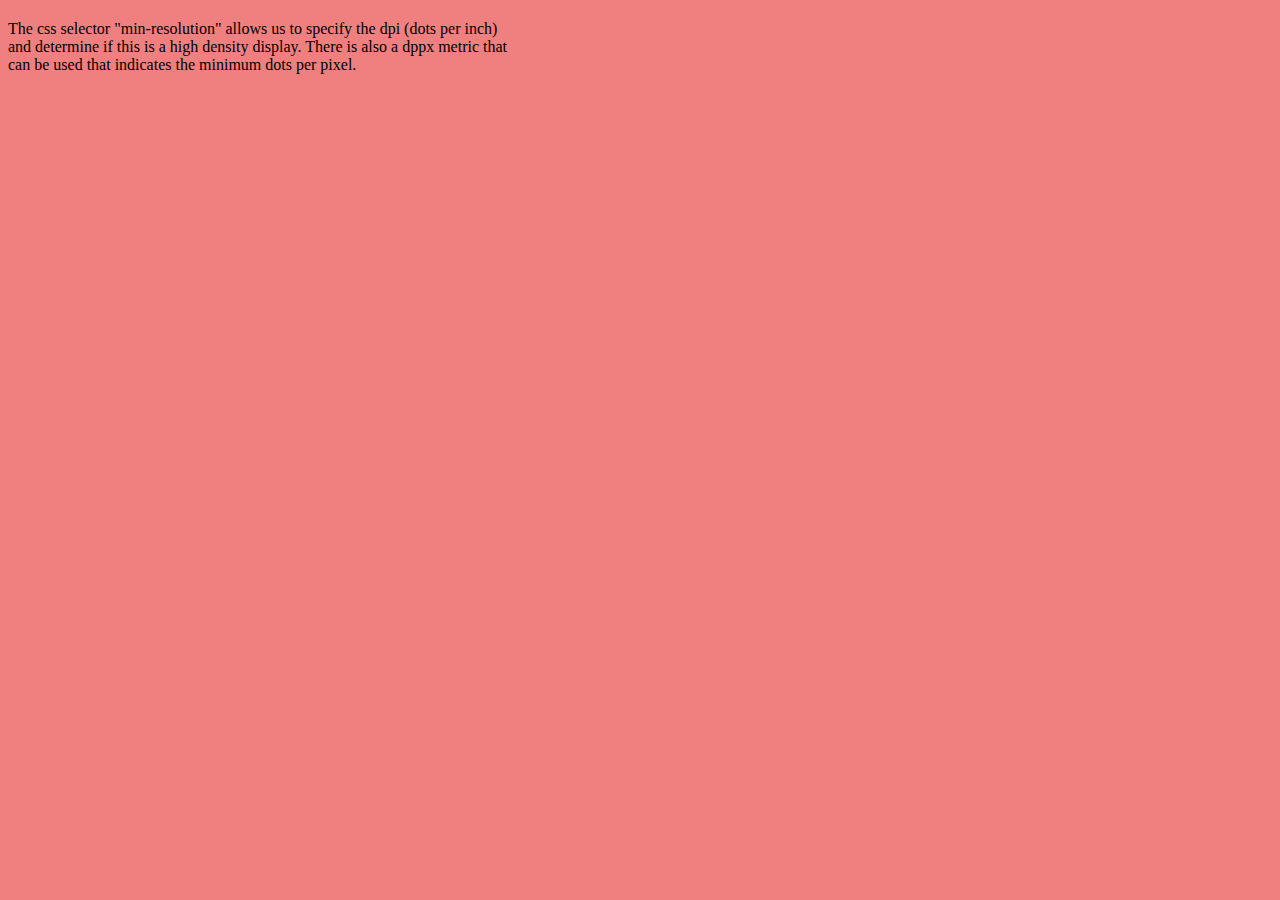
==== Responsive.html @ 7a10d0ef "added responsive test" ====
﻿<!DOCTYPE html>
<html xmlns="http://www.w3.org/1999/xhtml">
<head>
    <title>Responsive design test page</title>
    <script src="aspenONECore/scripts/jquery-1.7.2.js"></script>
    <script src="responsive.js"></script>
    <style media="screen" type="text/css">
    html{
        background: -webkit-radial-gradient(center, circle, #37d7ff 0%, #0a91b2 1000px);
    }

    div{
        margin-bottom: 20px;
    }
    @media only screen and (min-width : 1000px){
        html
        {
            background: lightcoral;
        }
    }
    @media only screen and (min-resolution:2dppx) {
        html
        {
            background: lightblue;
        }
    }
    </style>
</head>
<body>
    <div id="screenInfo">
        <div id="pixels"></div>
        <div id="ratio"></div>
        <div id="orientation"></div>
        <div id="testdiv" style="height: 1in; left: -100%; position: absolute; top: -100%; width: 1in;"></div>
        <div id="dpi"></div>

        <div style="width:500px;">
            The css selector "min-resolution" allows us to specify the dpi (dots per inch) and determine if this is a high density display.  
            There is also a dppx metric that can be used that indicates the minimum dots per pixel.
        </div>

    </div>
</body>
</html>
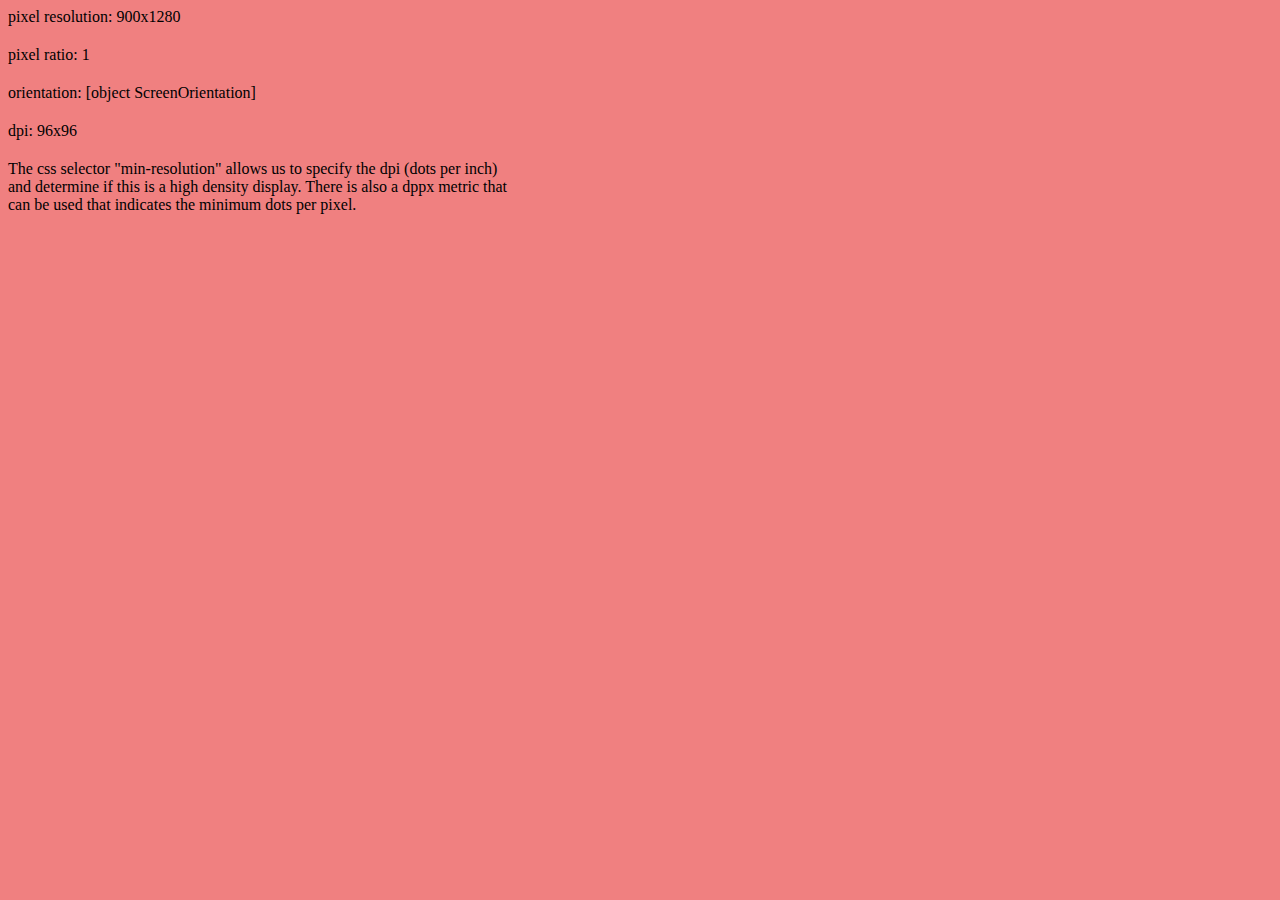
==== commit 010d08ae: "update responsive" ====
--- a/Responsive.html
+++ b/Responsive.html
@@ -2,7 +2,7 @@
 <html xmlns="http://www.w3.org/1999/xhtml">
 <head>
     <title>Responsive design test page</title>
-    <script src="aspenONECore/scripts/jquery-1.7.2.js"></script>
+    <script src="js/jquery-2.1.0.min.js"></script>
     <script src="responsive.js"></script>
     <style media="screen" type="text/css">
     html{
